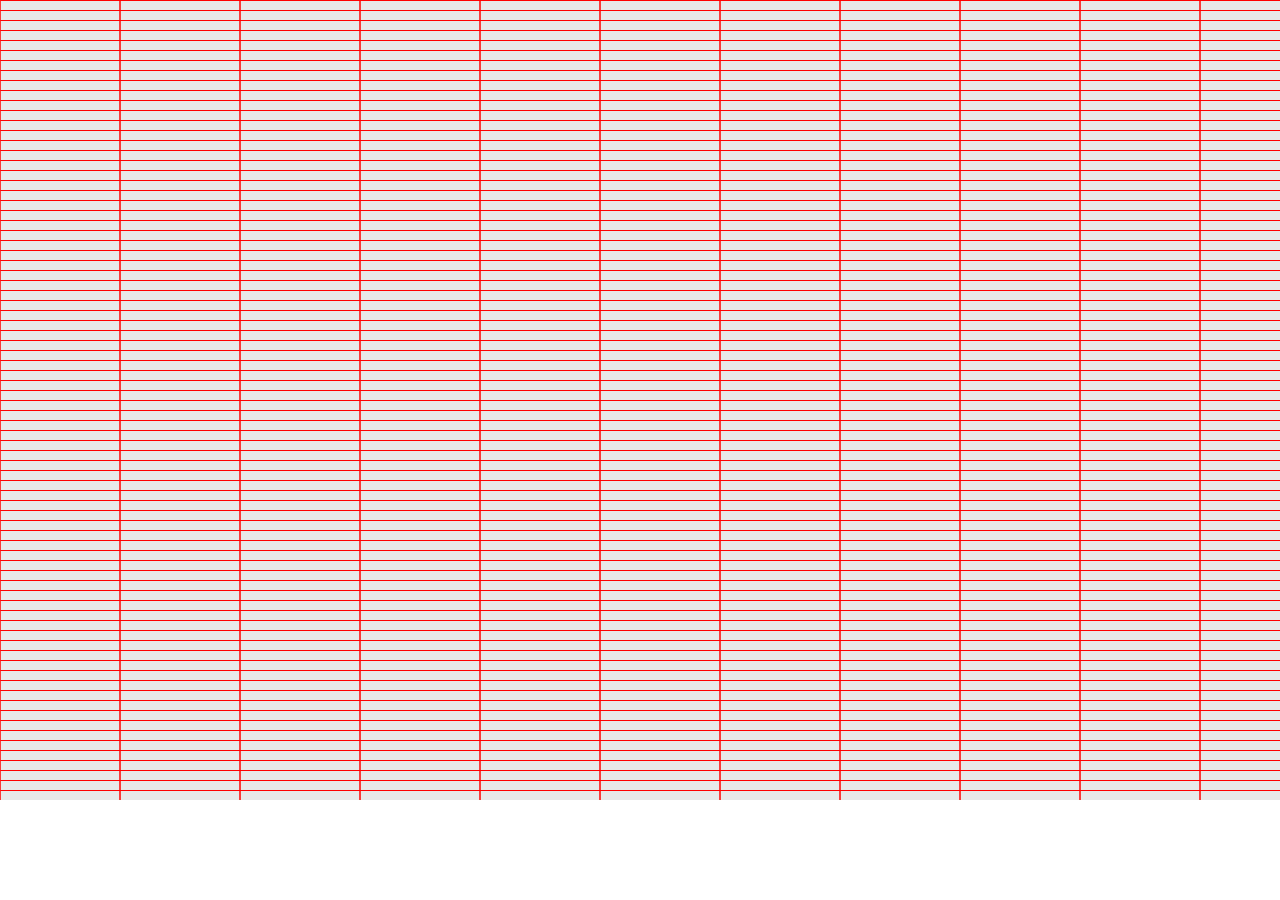
==== report.html @ 07dd30eb "create" ====
<!DOCTYPE html>
<html>
	<head>
		<meta charset="UTF-8">
		<title></title>
		<link rel="stylesheet" href="css/report.css" />
		
	</head>
	<body>
		<div id="divMain">
			<canvas id="cvsMain" width="1440px" height="800px" />	
		</div>
		
		<script type="text/javascript" src="js/jquery.js" ></script>
		<script src="js/report.js" type="text/javascript"></script>
	</body>
</html>
---- css/report.css ----
* {
	margin: 0;
	padding: 0;
}

#divMain {
	margin: 10;
	/*width: 100%;
	height: 100%;*/
	text-align: center;
	display: block;
}

#cvsMain {
	margin: 10;
	/*height: 100%;
	width: 100%;*/
	background-color: #e8e8e8;
	display: block;
}
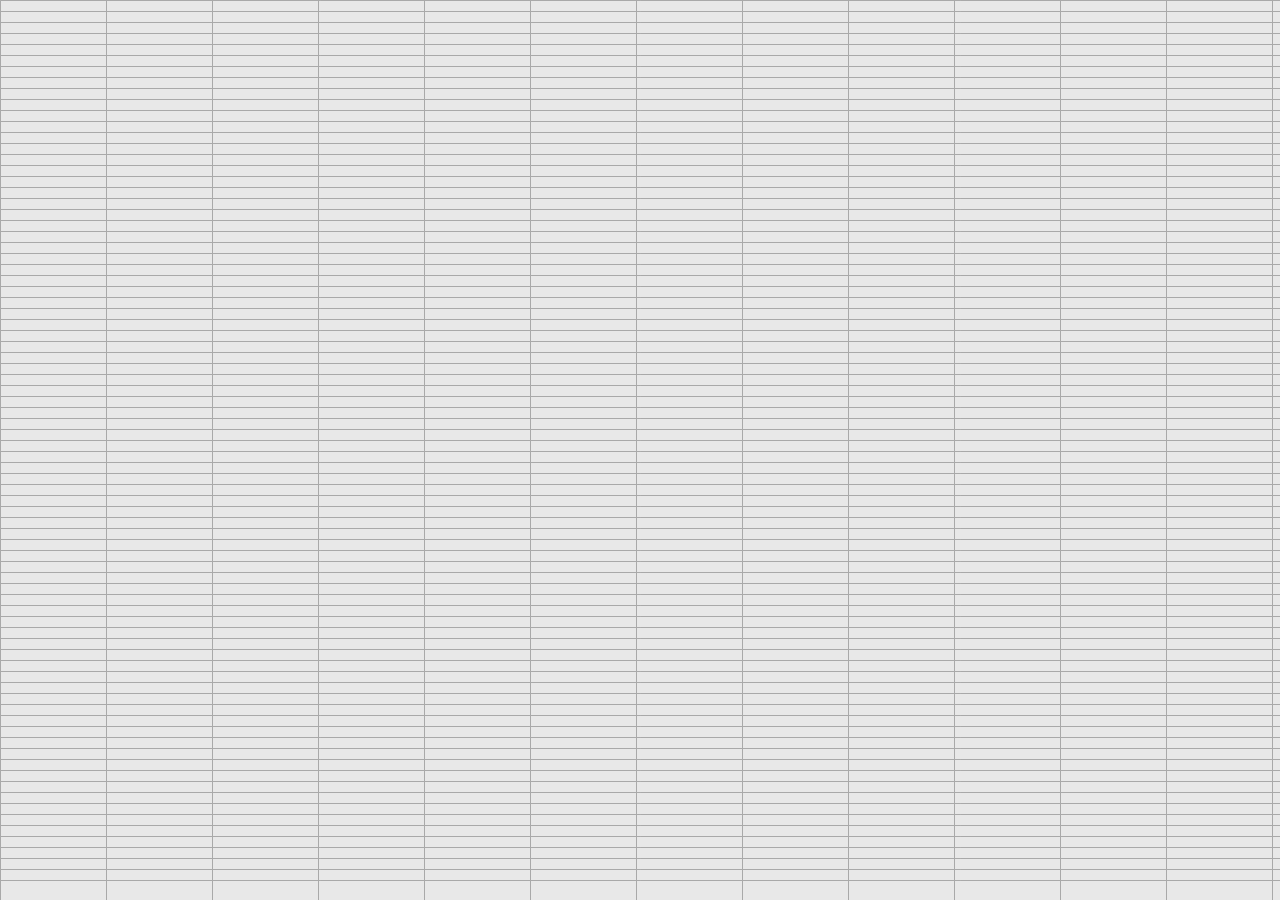
==== commit 36f20e95: "modify" ====
--- a/report.html
+++ b/report.html
@@ -7,9 +7,10 @@
 		
 	</head>
 	<body>
-		<div id="divMain">
-			<canvas id="cvsMain" width="1440px" height="800px" />	
-		</div>
+		<!--<div id="divMain">-->
+			<!--width="1440px" height="800px"-->
+			<canvas id="cvsMain"  />	
+		<!--</div>-->
 		
 		<script type="text/javascript" src="js/jquery.js" ></script>
 		<script src="js/report.js" type="text/javascript"></script>
--- a/css/report.css
+++ b/css/report.css
@@ -3,18 +3,23 @@
 	padding: 0;
 }
 
+html, body {
+	width: 100%;
+	height: 100%;
+}
+
 #divMain {
 	margin: 10;
-	/*width: 100%;
-	height: 100%;*/
+	width: 100%;
+	height: 100%;
 	text-align: center;
 	display: block;
 }
 
 #cvsMain {
 	margin: 10;
-	/*height: 100%;
-	width: 100%;*/
+	height: 100%;
+	width: 100%;
 	background-color: #e8e8e8;
 	display: block;
 }
